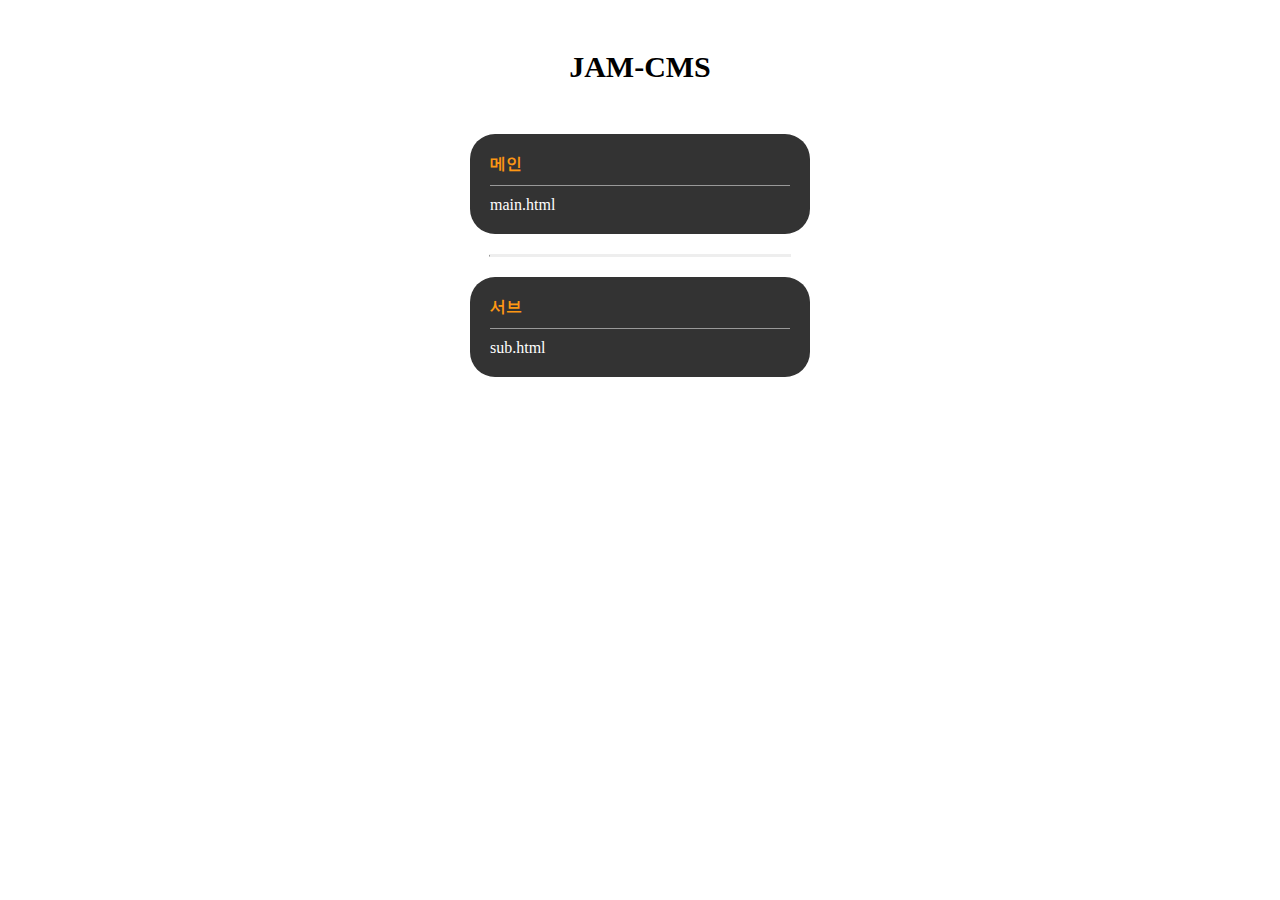
==== index.html @ 5e353fc3 "cms 이미지 수정" ====
<!DOCTYPE html>
<html lang="ko">

<head>
    <meta charset="utf-8">
    <meta http-equiv="X-UA-Compatible" content="IE=edge">
    <meta name="viewport" content="width=device-width, initial-scale=1">
    <title>jam-cms</title>


    <style>
        body {
            text-align: center;
        }
        
        h1 {
            margin: 50px;
            font-size: 30px;
            font-weight: 600;
        }
        
        a {
            display: block;
            background: #333;
            border-radius: 25px;
            width: 300px;
            padding: 20px;
            margin: 0 auto 10px;
            text-align: left;
            color: #fff !important;
            text-decoration: none;
        }
        
        hr {
            border-top: 2px solid #eee;
            width: 300px;
            margin: 20px auto;
        }
        
        strong {
            color: #fd9713;
            display: block;
            font-weight: 600;
            border-bottom: 1px solid #999;
            padding-bottom: 10px;
            margin-bottom: 10px;
        }
    </style>
</head>

<body>
    <h1>JAM-CMS</h1>
    <a href="main.html"><strong>메인</strong> main.html</a>
    <hr>

    <a href="sub.html"><strong>서브</strong> sub.html</a>
</body>

</html>
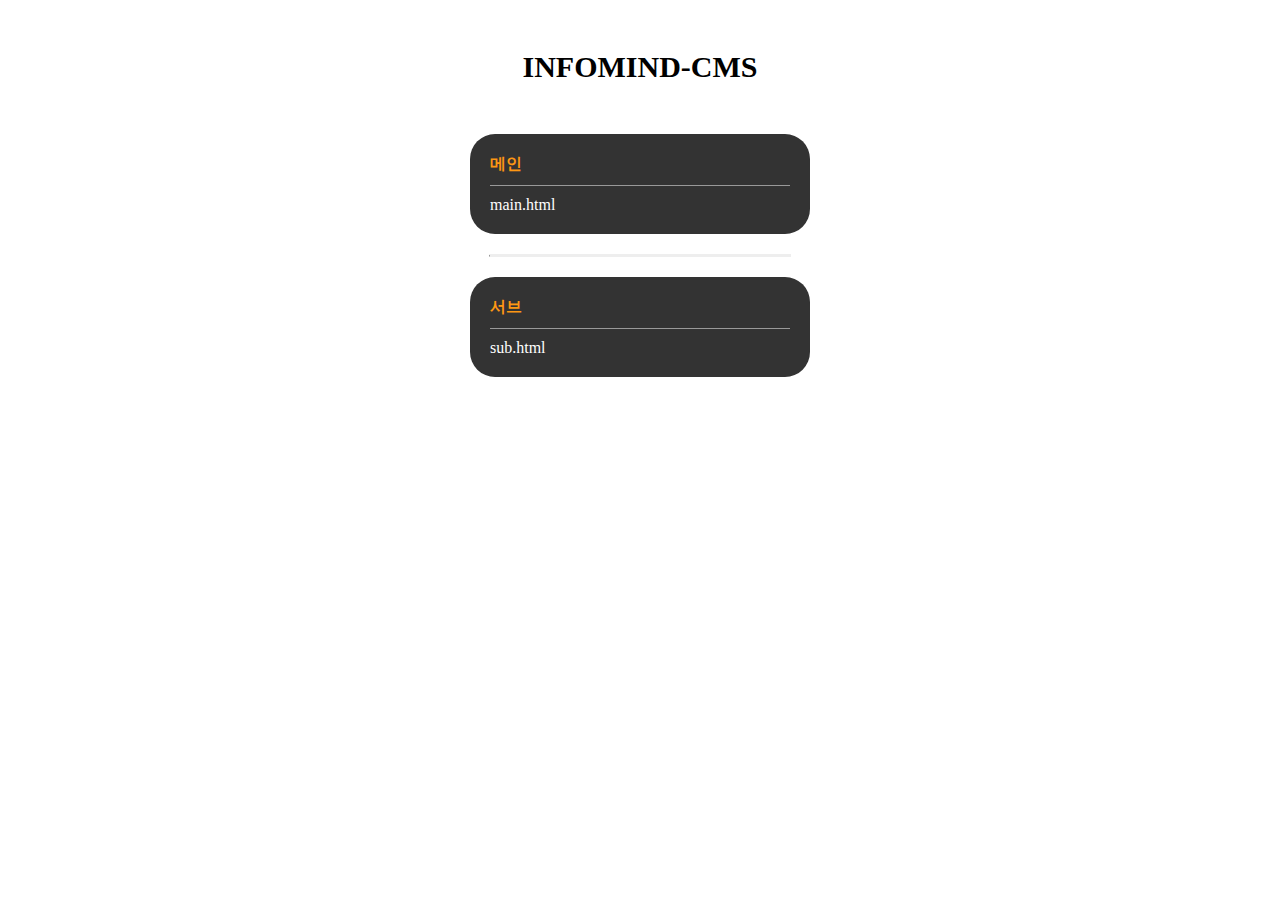
==== commit 9e4de00d: "cms 수정" ====
--- a/index.html
+++ b/index.html
@@ -5,7 +5,7 @@
     <meta charset="utf-8">
     <meta http-equiv="X-UA-Compatible" content="IE=edge">
     <meta name="viewport" content="width=device-width, initial-scale=1">
-    <title>jam-cms</title>
+    <title>infomind-cms</title>
 
 
     <style>
@@ -49,7 +49,7 @@
 </head>
 
 <body>
-    <h1>JAM-CMS</h1>
+    <h1>INFOMIND-CMS</h1>
     <a href="main.html"><strong>메인</strong> main.html</a>
     <hr>
 
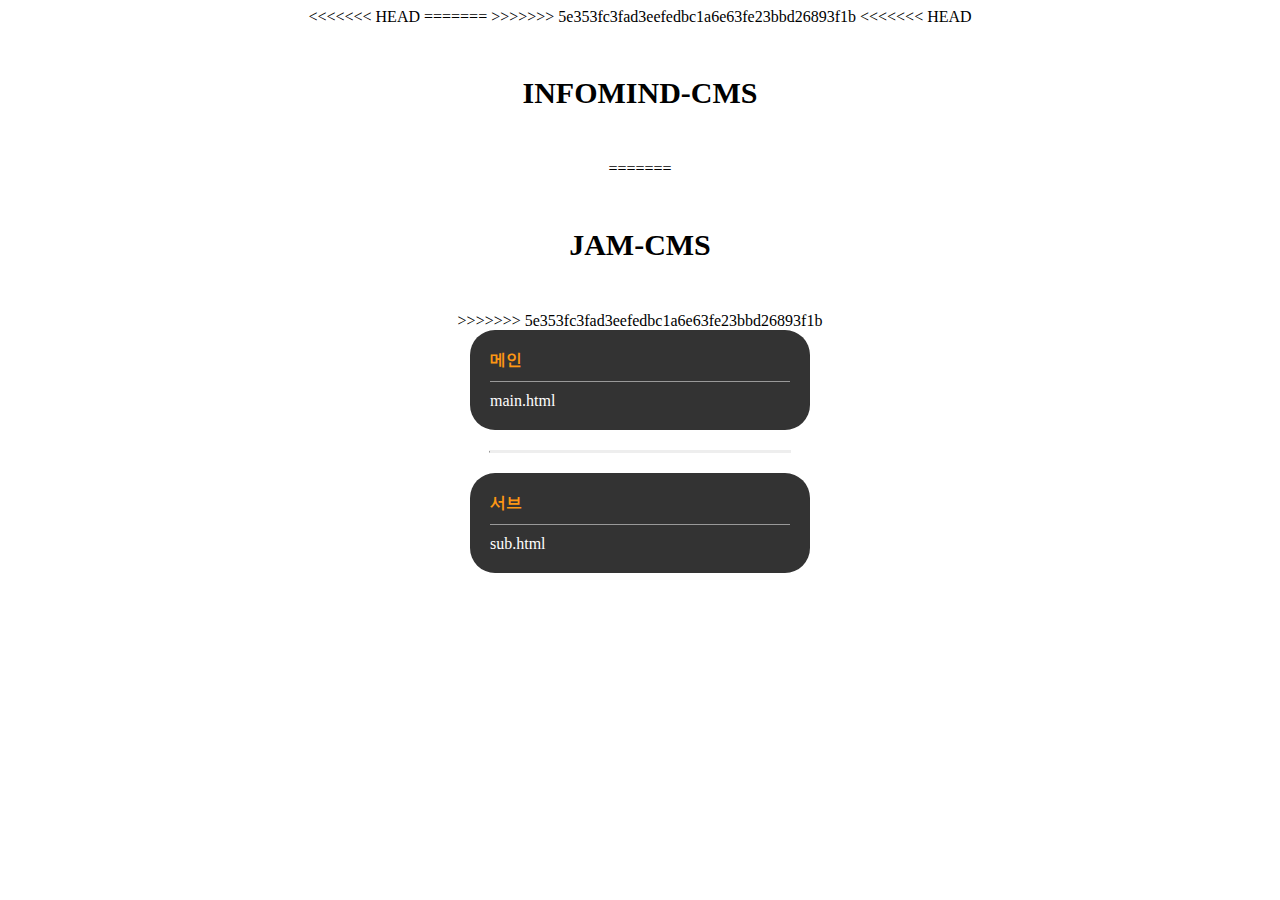
==== commit 49cb780d: "서브메뉴 넓이 수정" ====
--- a/index.html
+++ b/index.html
@@ -5,7 +5,11 @@
     <meta charset="utf-8">
     <meta http-equiv="X-UA-Compatible" content="IE=edge">
     <meta name="viewport" content="width=device-width, initial-scale=1">
+<<<<<<< HEAD
     <title>infomind-cms</title>
+=======
+    <title>jam-cms</title>
+>>>>>>> 5e353fc3fad3eefedbc1a6e63fe23bbd26893f1b
 
 
     <style>
@@ -49,7 +53,11 @@
 </head>
 
 <body>
+<<<<<<< HEAD
     <h1>INFOMIND-CMS</h1>
+=======
+    <h1>JAM-CMS</h1>
+>>>>>>> 5e353fc3fad3eefedbc1a6e63fe23bbd26893f1b
     <a href="main.html"><strong>메인</strong> main.html</a>
     <hr>
 
